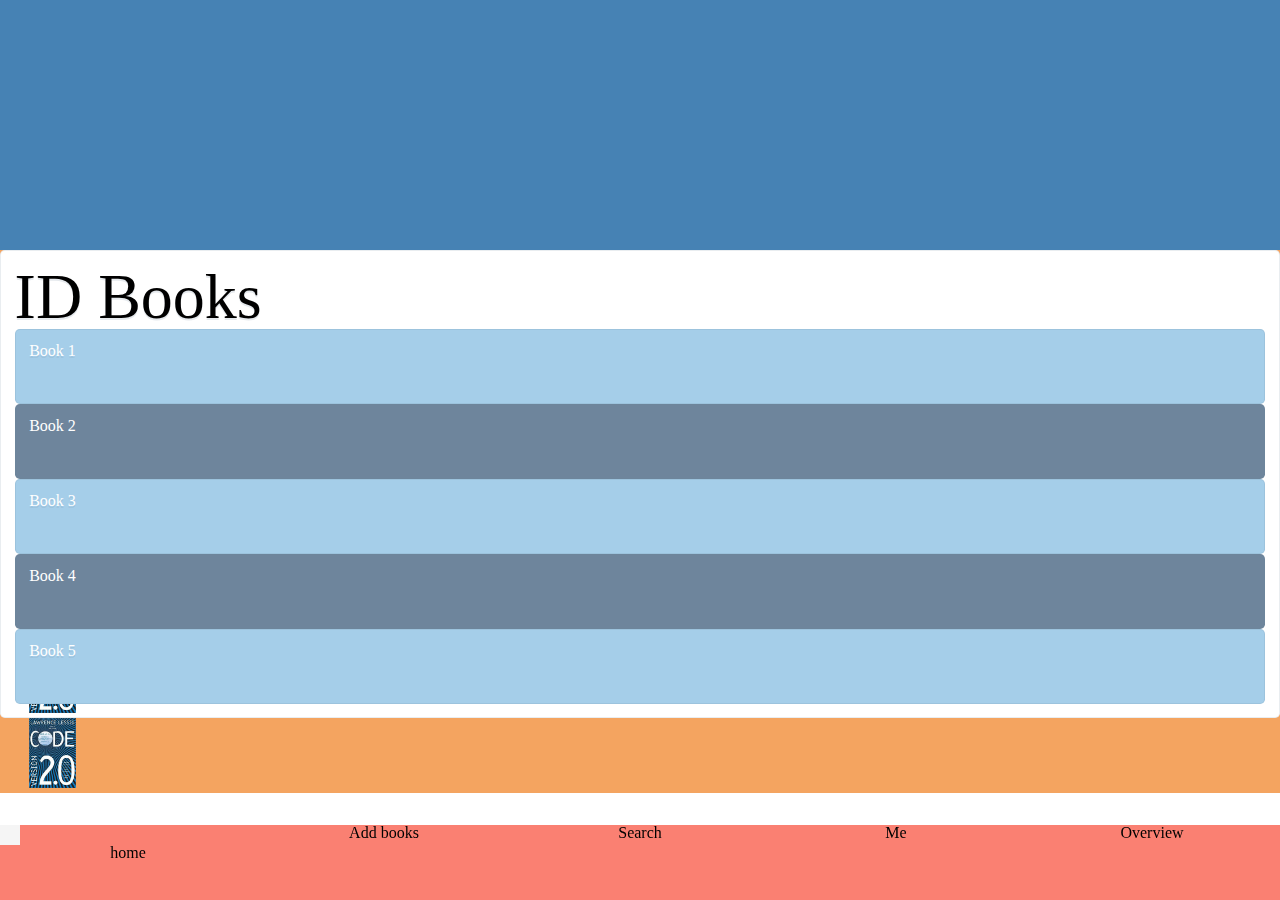
==== frontend/index.html @ 50fd1c4f "start of the frontend development" ====
<!DOCTYPE html>
<html lang="en">
<head>
    <meta charset="UTF-8">
    <meta name="viewport" content="width=device-width, initial-scale=1.0">
    <title>bookshelf</title>
    <link rel="stylesheet" href="styles/reset.css">    
    <link rel="stylesheet" href="styles/main.css">
</head>


<body>

    <header></header>
    <main>
       <!-- <section class="recently-added-books">
            <h2 style="font-size:5vw">Recently added books</h2>
            <div class="item">Book 1</div>
            <div class="item">Book 2</div>
            <div class="item">Book 3</div>
            <div class="item">Book 4</div>
            <div class="item">Book 5</div>
            <div class="item">Book 6</div>
        </section>
    -->

        <section class="ID">
            <div class="headline">ID Books </div>
            <div class="item">Book 1 <img src="images/Code20.jpg" alt="Bookcover" style="height:70px;width:auto;"></div>
            <div class="item">Book 2 <img src="images/Code20.jpg" alt="Bookcover" style="height:70px;width:auto;"></div>
            <div class="item">Book 3 <img src="images/Code20.jpg" alt="Bookcover" style="height:70px;width:auto;"></div>
            <div class="item">Book 4 <img src="images/Code20.jpg" alt="Bookcover" style="height:70px;width:auto;"></div>
            <div class="item">Book 5 <img src="images/Code20.jpg" alt="Bookcover" style="height:70px;width:auto;"></div>
        </section>

      <!-- <section class="SE">
            <h2 style="font-size:5vw">SE books</h2>
            <div class="item">Book 1</div>
            <div class="item">Book 2</div>
            <div class="item">Book 3</div>
            <div class="item">Book 4</div>
            <div class="item">Book 5</div>
            <div class="item">Book 6</div>
        </section> 
    -->

    
            <div class="enditem"></div>

    </main>
    <nav>
        <ul>
            <li>
                <div class="icon"></div>
                <h5>home</h5>
            </li>
            <li>Add books</li>
            <li>Search</li>
            <li>Me</li>
            <li>Overview</li>
        </ul>
    </nav>

</body>
</html>
---- frontend/styles/main.css ----
header {
    background-color: steelblue;
    height: 250px;    
}

main {
    background-color: sandybrown;
}

section {
    display: grid;
    grid-template-columns:1fr;
    grid-template-rows: 5vw;
    grid-auto-rows:75px;

    color: black;
    text-shadow: 0 2px 0 rgba(110,133,156,0.18);
    padding: 0.85em;
    background: #6e859c;
    border: solid 1px rgba(110,133,156,0.15);
    border-radius: 0.3em;
}
     main .item {display: grid;
        grid-template-columns:1fr;
        grid-auto-rows: 75px;

        color: #fff;
        text-shadow: 0 2px 0 rgba(110,133,156,0.18);
        padding: 0.85em;
        background: #6e859c;
        border: solid 1px rgba(110,133,156,0.15);
        border-radius: 0.3em;
    }
    .item:nth-child(even) {
            background: #a5cee9;
    }

    main .headline {
        display: grid;
        grid-auto-rows: minmax(15px,5vw);
        grid-auto-columns: 1fr;
        font-size: 5vw;
    }

    main .enditem {
        display: grid;
        grid-template-rows:75px;
        grid-template-columns: 1fr;
    }

    .recently-added-books {
            background: #fff;
        }

    .ID {
        background: #fff;
    }

    .SE {
        background: firebrick;
    }
    

    
nav {
    background-color: salmon;
    position: fixed;
   bottom: 0;
   width: 100%;

}
   nav ul {    display: grid;
        grid-template-columns: repeat(5, 1fr);
        grid-template-rows: 75px;
        text-align: center;   
    }
    .icon {
            height: 20px;
            width: 20px;
            background-color: whitesmoke;
    }
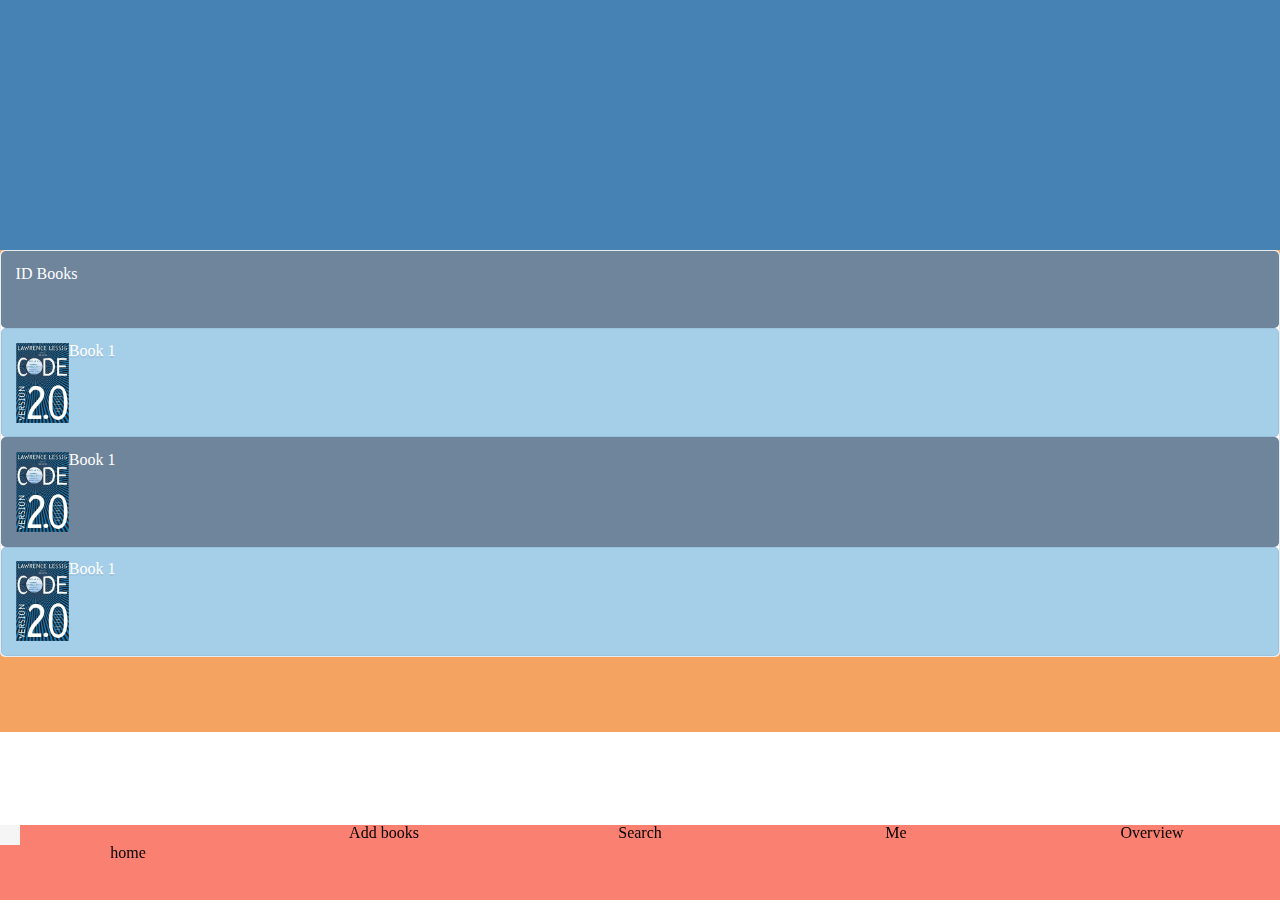
==== commit 7aaf8924: "List elements added" ====
--- a/frontend/index.html
+++ b/frontend/index.html
@@ -24,14 +24,28 @@
         </section>
     -->
 
-        <section class="ID">
-            <div class="headline">ID Books </div>
-            <div class="item">Book 1 <img src="images/Code20.jpg" alt="Bookcover" style="height:70px;width:auto;"></div>
-            <div class="item">Book 2 <img src="images/Code20.jpg" alt="Bookcover" style="height:70px;width:auto;"></div>
-            <div class="item">Book 3 <img src="images/Code20.jpg" alt="Bookcover" style="height:70px;width:auto;"></div>
-            <div class="item">Book 4 <img src="images/Code20.jpg" alt="Bookcover" style="height:70px;width:auto;"></div>
-            <div class="item">Book 5 <img src="images/Code20.jpg" alt="Bookcover" style="height:70px;width:auto;"></div>
-        </section>
+        <ul class="ID">
+            <li class="headline"><h3>ID Books</h3></li>
+
+            <li class="item">
+                <img src="images/Code20.jpg" alt="Bookcover">
+                <h5>Book 1</h5>                 
+            </li>
+
+            <li class="item">
+                <img src="images/Code20.jpg" alt="Bookcover">
+                <h5>Book 1</h5>                 
+            </li>
+
+            <li class="item">
+                <img src="images/Code20.jpg" alt="Bookcover">
+                <h5>Book 1</h5>                 
+            </li>
+
+
+
+            
+        </ul>
 
       <!-- <section class="SE">
             <h2 style="font-size:5vw">SE books</h2>
--- a/frontend/styles/main.css
+++ b/frontend/styles/main.css
@@ -7,23 +7,14 @@
     background-color: sandybrown;
 }
 
-section {
-    display: grid;
-    grid-template-columns:1fr;
-    grid-template-rows: 5vw;
-    grid-auto-rows:75px;
-
+main ul {
     color: black;
     text-shadow: 0 2px 0 rgba(110,133,156,0.18);
-    padding: 0.85em;
-    background: #6e859c;
     border: solid 1px rgba(110,133,156,0.15);
     border-radius: 0.3em;
 }
-     main .item {display: grid;
-        grid-template-columns:1fr;
-        grid-auto-rows: 75px;
-
+     main li {
+        display: flex;
         color: #fff;
         text-shadow: 0 2px 0 rgba(110,133,156,0.18);
         padding: 0.85em;
@@ -31,15 +22,17 @@
         border: solid 1px rgba(110,133,156,0.15);
         border-radius: 0.3em;
     }
+
+main li img {
+    height: 5rem;
+}
+
     .item:nth-child(even) {
             background: #a5cee9;
     }
 
     main .headline {
-        display: grid;
-        grid-auto-rows: minmax(15px,5vw);
-        grid-auto-columns: 1fr;
-        font-size: 5vw;
+        height: 3rem;
     }
 
     main .enditem {
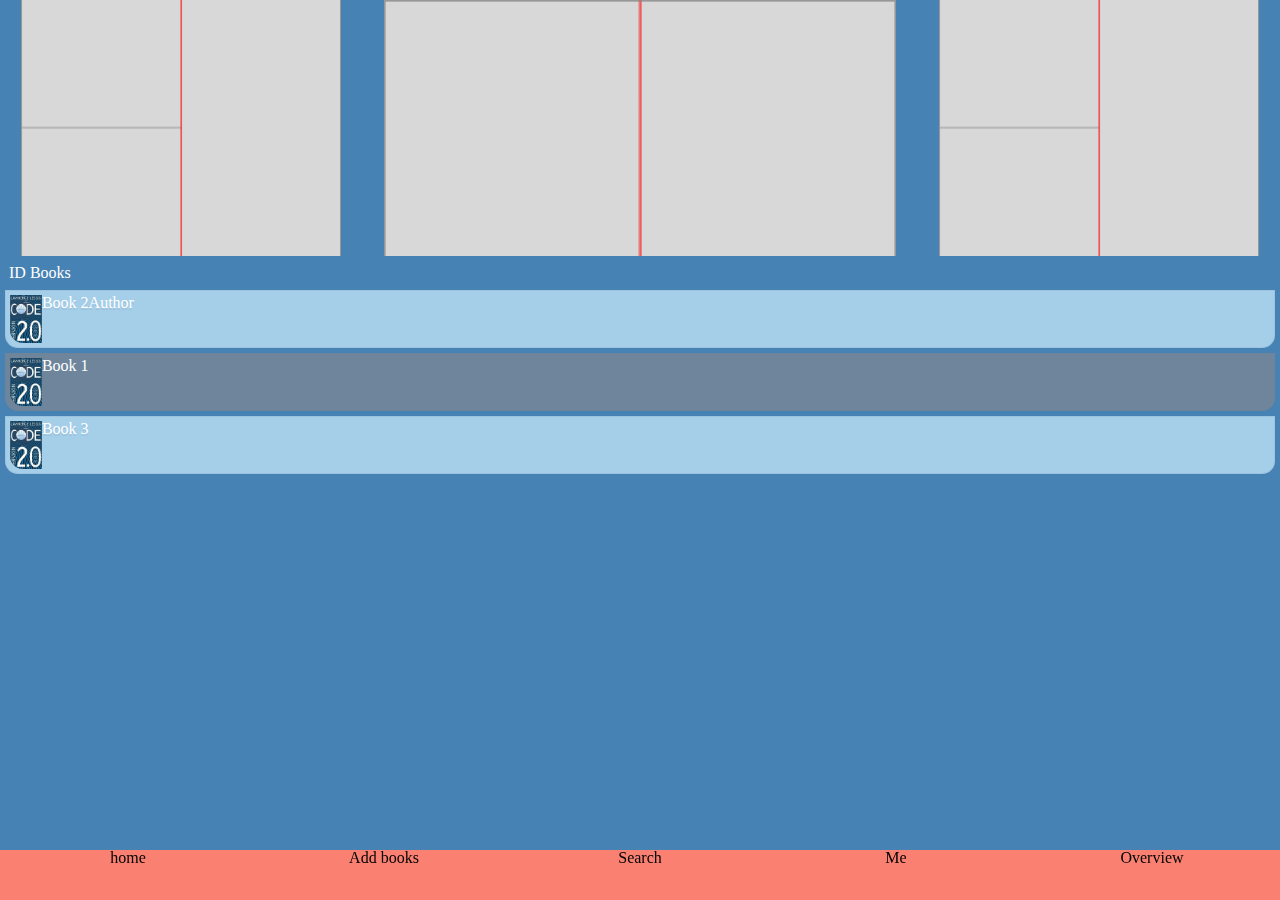
==== commit f1b48b4f: "Frontend changes" ====
--- a/frontend/index.html
+++ b/frontend/index.html
@@ -11,7 +11,19 @@
 
 <body>
 
-    <header></header>
+    <header>
+            <div class="left-book">
+                 <img src="images/protobook.jpg" alt="Elon Musk bookcover">         
+            </div>
+            <div class="center-book">
+                <img src="images/protobook.jpg" alt="Bookcover">    
+            </div>
+            <div class="right-book"> 
+                <img src="images/protobook.jpg" alt="Elon Musk bookcover">
+            </div>                 
+    </header>
+
+
     <main>
        <!-- <section class="recently-added-books">
             <h2 style="font-size:5vw">Recently added books</h2>
@@ -29,7 +41,8 @@
 
             <li class="item">
                 <img src="images/Code20.jpg" alt="Bookcover">
-                <h5>Book 1</h5>                 
+                <h5>Book 2</h5>
+                <h4>Author</h4>                 
             </li>
 
             <li class="item">
@@ -39,7 +52,7 @@
 
             <li class="item">
                 <img src="images/Code20.jpg" alt="Bookcover">
-                <h5>Book 1</h5>                 
+                <h5>Book 3</h5>                 
             </li>
 
 
@@ -65,7 +78,6 @@
     <nav>
         <ul>
             <li>
-                <div class="icon"></div>
                 <h5>home</h5>
             </li>
             <li>Add books</li>
--- a/frontend/styles/main.css
+++ b/frontend/styles/main.css
@@ -1,30 +1,76 @@
+
+html{
+    height: 100%;
+  }
+  body {
+    height: 100%;
+    background-color: steelblue;
+  }
+
 header {
     background-color: steelblue;
-    height: 250px;    
+    height: 16rem;
+    width: 100%;
+    overflow: hidden;
+    display: flex;
+    justify-content: space-around;
+    
 }
 
+    .left-book, .center-book, .right-book {
+        display: flex;
+        align-items: center;
+
+    }
+
+     .left-book,
+     .right-book {
+        width: 25%;
+    }
+
+    .center-book {
+        width: 40%;
+
+    }
+
+    .left-book img {
+        width: 100%;
+    }
+
+    .center-book img {
+        width: 100%;
+        margin: auto;  
+    }
+
+    .right-book img {
+    width: 100%;       
+    }
+
+
 main {
-    background-color: sandybrown;
+    background-color:steelblue ;
 }
 
 main ul {
     color: black;
     text-shadow: 0 2px 0 rgba(110,133,156,0.18);
-    border: solid 1px rgba(110,133,156,0.15);
     border-radius: 0.3em;
+    background-color: steelblue;
 }
      main li {
         display: flex;
         color: #fff;
         text-shadow: 0 2px 0 rgba(110,133,156,0.18);
-        padding: 0.85em;
+        padding: 0.25em;
         background: #6e859c;
         border: solid 1px rgba(110,133,156,0.15);
-        border-radius: 0.3em;
+        border-radius: 0 0 0.8em 0.8em;
+        margin: 5px;
     }
 
 main li img {
-    height: 5rem;
+    height: 3rem;
+    border-radius: 0 0 0 0.8em ;
 }
 
     .item:nth-child(even) {
@@ -32,7 +78,12 @@
     }
 
     main .headline {
-        height: 3rem;
+        height: 1rem;
+        background: steelblue;
+        border: 0;
+        border-radius: 0;
+        
+
     }
 
     main .enditem {
@@ -41,18 +92,7 @@
         grid-template-columns: 1fr;
     }
 
-    .recently-added-books {
-            background: #fff;
-        }
-
-    .ID {
-        background: #fff;
-    }
-
-    .SE {
-        background: firebrick;
-    }
-    
+ 
 
     
 nav {
@@ -64,11 +104,6 @@
 }
    nav ul {    display: grid;
         grid-template-columns: repeat(5, 1fr);
-        grid-template-rows: 75px;
+        grid-template-rows: 50px;
         text-align: center;   
-    }
-    .icon {
-            height: 20px;
-            width: 20px;
-            background-color: whitesmoke;
     }